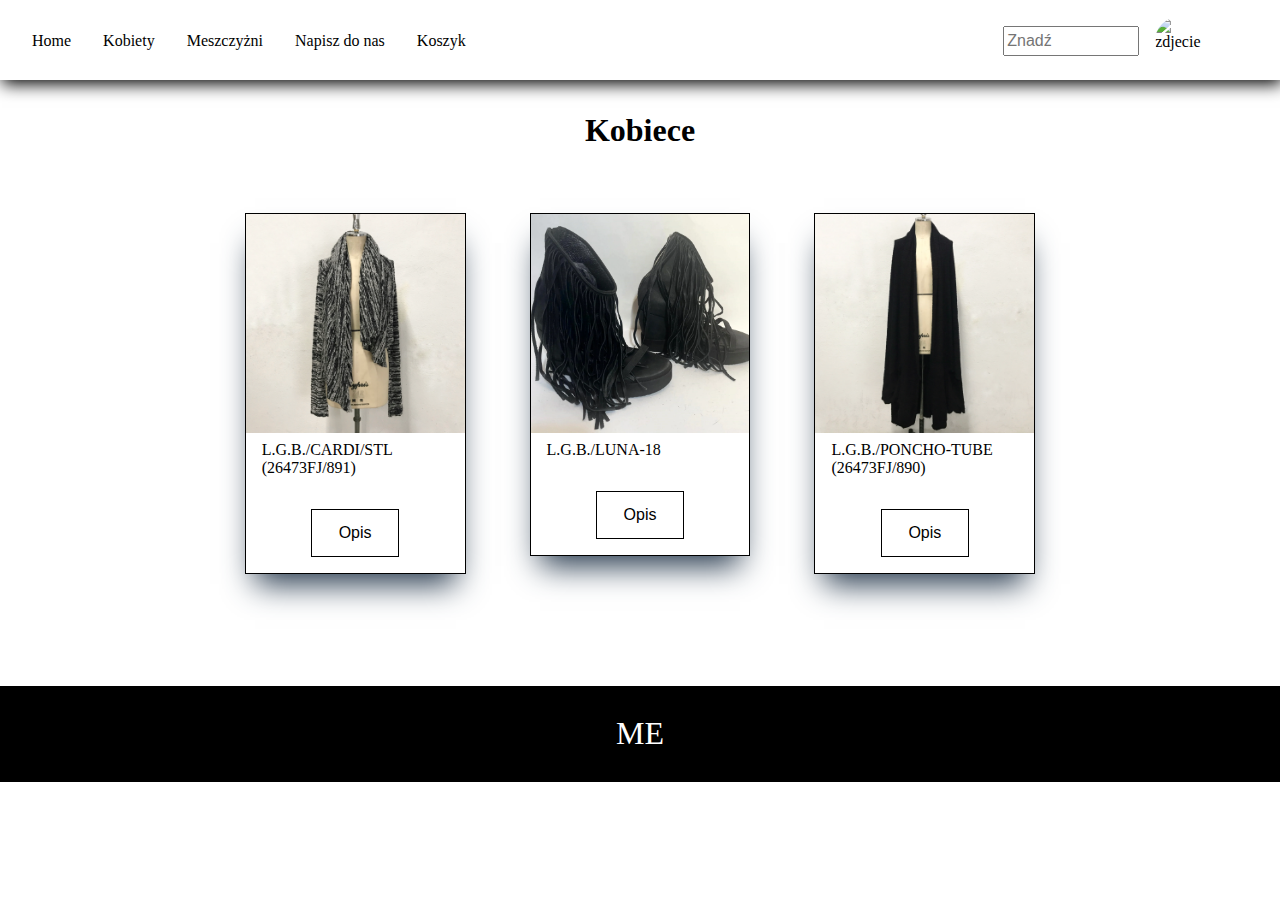
==== woman.html @ 9ca39bad "Add files via upload" ====
<!DOCTYPE html>
<html lang="en">
<head>
    <meta charset="UTF-8">
    <meta http-equiv="X-UA-Compatible" content="IE=edge">
    <meta name="viewport" content="width=device-width, initial-scale=1.0">
    <title>Kobiece Ubrania</title>
    <link rel="stylesheet" href="css/style.css">
   
    <script src="js/main.js" defer></script>
    <script src="js/imgToAccSettings.js" defer></script>
    <script src="js/clotheToSite.js" defer></script>
    <style>
   
     </style>

</head>
<body>
  <header>
    <nav>
        <div class="dropdown">
          <img src="https://www.svgrepo.com/show/509382/menu.svg" class="dropbtn" alt="zdjecie" style="border-radius: 10%;width: 3rem; height: 3rem;">
          <div class="dropdownElements">
            <div>
            <a href="index.html" >Home</a>
            <a href="woman.html">Kobiety</a>
           <a href="man.html">Meszczyżni</a>
           <a href="kontakt.html">Napisz do nas</a>
           <a href="cart.html">Koszyk</a>
          </div>
          </div>
        
          </div>
        </div>
      <section class="pc">
        <a href="index.html">Home</a>
            <a href="woman.html">Kobiety</a>
           <a href="man.html">Meszczyżni</a>
           <a href="kontakt.html">Napisz do nas</a>
           <a href="cart.html">Koszyk</a>
      </section>
        <section class="right">
          <input type="text" placeholder="Znadź" >
          <img src="https://i1.sndcdn.com/artworks-TrAtlJS2kLSoMnkD-xExhyg-t500x500.jpg" alt="zdjecie" class="AccImg">
        </section>
    </nav>
</header>

    <main>
        <h2 class="title">Kobiece </h2>
        <section class="clothes">
          
          <article class="clothe">
                
            <img src="css/zdj/Woman.png" alt="zdjecie">
            <p style="width: fit-content;">L.G.B./CARDI/STL (26473FJ/891)</p>
            
            <div class="buttonsInCard">
               <button class="more" id="4"> Opis</button>
               
      
           
            </div>
        </article> 
        <article class="clothe">
                  
          <img src="css/zdj/shoes.png" alt="zdjecie">
          <p style="width: fit-content;">L.G.B./LUNA-18</p>
          
          <div class="buttonsInCard">
             <button class="more" id="5"> Opis</button>
             
       
         
          </div>
      </article> 
      <article class="clothe">
                  
        <img src="css/zdj/Sweater.png" alt="zdjecie">
        <p style="width: fit-content;">L.G.B./PONCHO-TUBE (26473FJ/890)</p>
        
        <div class="buttonsInCard">
           <button class="more" id="6"> Opis</button>
           
        
       
        </div>
    </article> 
    

        </section>
    </main>



    <footer>
      <p>ME</p>
    </footer>

   
</body>
</html>
---- css/style.css ----
body{
    margin: 0%;
    padding: 0%;
    box-sizing: border-box;
    max-height: 100%;
    max-width: 100%;
}
html{
    height: 100%;
    width: 100%;
}
header{
    background-color: rgb(255, 255, 255);
    box-shadow:2px 4px 16px #000;
 height: 5rem;
    position: sticky;
    top:0%;
    left:0%;
    z-index: 100;
}
body *{
    font-size: 1rem;
}

nav{
    display: flex;
    justify-content: space-between;
    padding: 1rem;
    align-items: center;
}
nav>section{
    display: flex;
}
nav>section>a, .dropdownElements>div>a {
    margin: 1rem;
    text-decoration: none;
    color: black;
}

.dropdown{
    display: none;
}

.dropdownElements{
        display: none;
        position: absolute;

    }
.dropdownElements>div{
    display: flex;
    width: 9rem;
    
    flex-direction:column;
    justify-content: center;
    background-color: white;
    
}
.dropdownElements>div>*{
    margin: 1rem;
}

@media (max-width:3000px){
    .clothe{
        width:18%
    }
    .pc{
        display: flex;
    }
    .dropdown{
        display: none;
    }
    
}
@media (max-height:2000px){
    .clothe{
        height: 25%;
    }
    .clothe>p{
        font-size: 3rem;  
    }
}
@media (max-width:1200px){
    .clothe{
        width:40%
    }
    
}
@media (max-height:1400px){
    .clothe{
        height: 18%;
    }
    .clothe>p{
        font-size: 2rem;  
    }
}

@media (max-width:800px){
   .clothe{
    width: 70%;
   }


    .pc{
        display: none;
    }
    .dropdown{
        display: block;
    }
    
}

@media (max-height:1000px){
    .clothe{
        height: 15%;
    }
    .clothe>p{
        font-size: 1rem;  
    }
}



.right{
    position: absolute;
    right: 6%;
    display: flex;
    justify-content: center;
    align-items: center;
}
.right>input {
    width: 8rem;
     height: 1.5rem;
}
.AccImg{
    width: 48px;
    height: 48px;
    border-radius: 100%;
    margin-left: 1rem;

}


.clothes{
    display: flex;
    margin: 2rem;
    flex-wrap: wrap;
   justify-content: center;
}




.clothe{

   
    border: 1px solid black;
    margin: 2rem;
   display: flex;
   flex-direction: column;
   box-shadow: rgb(38, 57, 77) 0px 20px 30px -10px;
   
}

.clothe>p{
    margin-top: 0.5rem;
    margin-left: 1rem;
    
}
.clothe>a{
    margin-left: 1rem;
    color: #000;
    
}
.clothe>img{
    width: 100%;
    height: 60%;
    

}
.buttonsInCard{
    margin-top: 1rem;
   display: flex;
   justify-content:space-around ;
}
.buttonsInCard>*{
    width: 40%;
    height: 3rem;
    margin-bottom: 1rem;
   border: none;
    text-align: center;
    text-decoration: none;
    display: inline-block;
    
}

.more{
    background-color: rgb(255, 255, 255);
    display: block;
    border:1px solid black;
    color: rgb(0, 0, 0);
}
.more:hover{
        background-color: rgb(255, 255, 255);
    color: red;
    border:1px solid red;
    
}




.slider{
   display: flex;
   justify-content: center;
    width: 100%;
    height: fit-content;
    margin-top: 1rem;
}
.slider{
    margin-bottom: 4rem;
}
.slideshow-container{
    
    display: flex;
    justify-content: center;
}

main>main{
    margin-top: 2rem;
    height: fit-content;
    width: 100%;
}
footer{
    background-color: #000;
    height: 6rem;
    margin-top: 5rem;
    width: 100%;
     display: flex;
    flex-direction: column;
    justify-content: center;
}
footer>p{
 
    text-align: center;
    color: white;
    font-size: 2rem;
    margin: 2rem;
}
.title{
    
   text-align: center;
    font-size: 2rem;
    margin-top: 2rem;


}

@media (max-width:1400px) {
    footer{
        position:relative;
        
    }
}

#photo1,#photo2,#photo3{
    /* height: 51rem; */
    display: flex;
    flex-basis: 50%;
}
@media (max-width:800px){

        main{
            width: 100%;
        }
        .clothes>article>p{
            font-size: 0.6rem;
        }
        .clothes>article>div>button{
            font-size: 0.6rem;
        }
        #photo1,#photo2,#photo3{
            /* height: 51rem; */
            display: flex;
            flex-basis: 100%;
        }
}
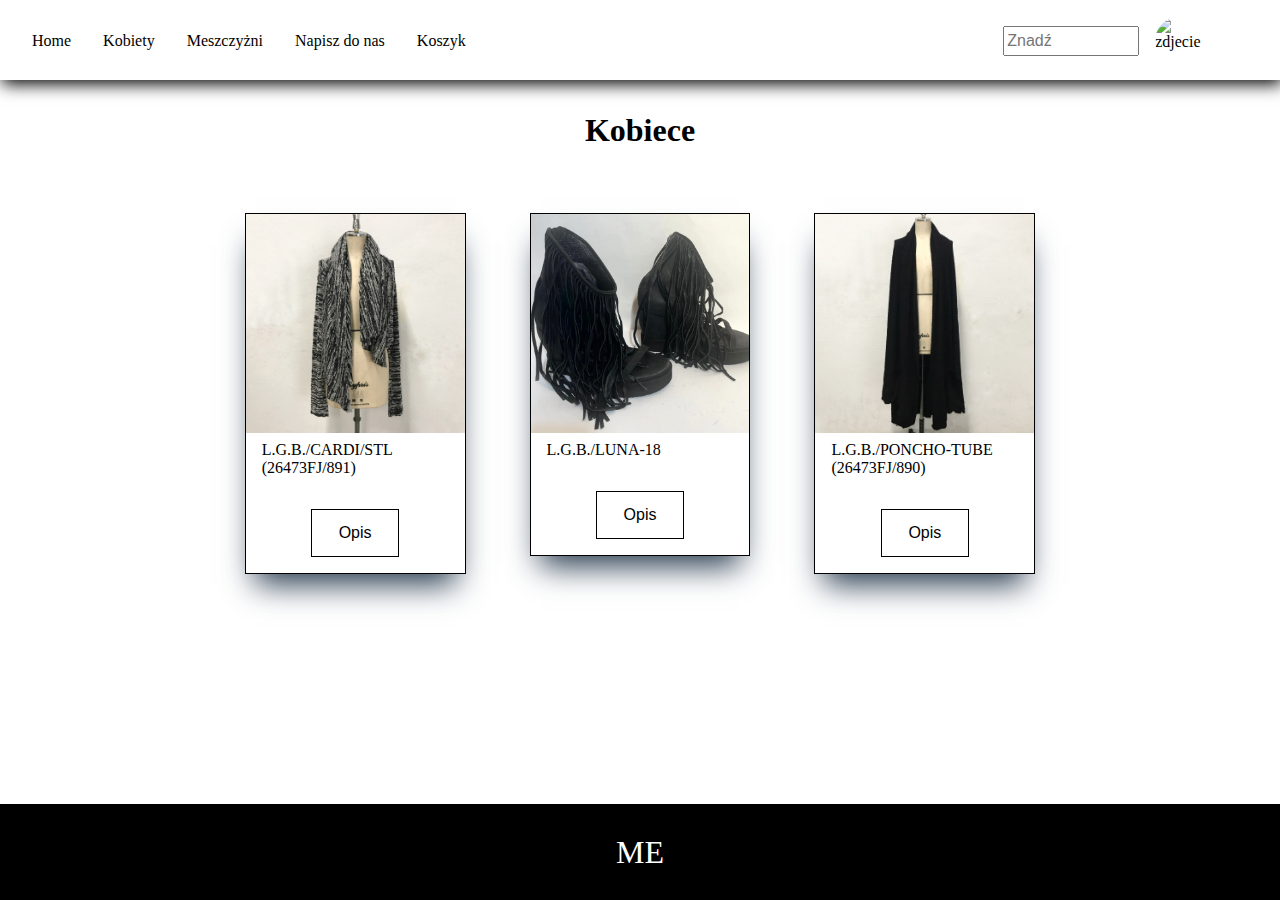
==== commit 9c92abe1: "Add files via upload" ====
--- a/woman.html
+++ b/woman.html
@@ -6,7 +6,7 @@
     <meta name="viewport" content="width=device-width, initial-scale=1.0">
     <title>Kobiece Ubrania</title>
     <link rel="stylesheet" href="css/style.css">
-   
+    <link rel="stylesheet" href="css/M_and_W.css">
     <script src="js/main.js" defer></script>
     <script src="js/imgToAccSettings.js" defer></script>
     <script src="js/clotheToSite.js" defer></script>
--- a/css/style.css
+++ b/css/style.css
@@ -1,295 +1,258 @@
-
-
-body{
-    margin: 0%;
-    padding: 0%;
-    box-sizing: border-box;
-    max-height: 100%;
-    max-width: 100%;
-}
-html{
-    height: 100%;
+body {
+  margin: 0%;
+  padding: 0%;
+  box-sizing: border-box;
+  max-height: 100%;
+  max-width: 100%;
+}
+html {
+  height: 100%;
+  width: 100%;
+}
+header {
+  background-color: rgb(255, 255, 255);
+  box-shadow: 2px 4px 16px #000;
+  height: 5rem;
+  position: sticky;
+  top: 0%;
+  left: 0%;
+  z-index: 100;
+}
+body * {
+  font-size: 1rem;
+}
+main > main {
+  margin-top: 2rem;
+  height: fit-content;
+  width: 100%;
+}
+nav {
+  display: flex;
+  justify-content: space-between;
+  padding: 1rem;
+  align-items: center;
+}
+nav > section {
+  display: flex;
+}
+nav > section > a,
+.dropdownElements > div > a {
+  margin: 1rem;
+  text-decoration: none;
+  color: black;
+}
+
+.dropdown {
+  display: none;
+}
+
+.dropdownElements {
+  display: none;
+  position: absolute;
+}
+.dropdownElements > div {
+  display: flex;
+  width: 9rem;
+
+  flex-direction: column;
+  justify-content: center;
+  background-color: white;
+}
+.dropdownElements > div > * {
+  margin: 1rem;
+}
+
+@media (max-width: 3000px) {
+  .clothe {
+    width: 18%;
+  }
+  .pc {
+    display: flex;
+  }
+  .dropdown {
+    display: none;
+  }
+}
+@media (max-height: 2000px) {
+  .clothe {
+    height: 25%;
+  }
+  .clothe > p {
+    font-size: 3rem;
+  }
+}
+@media (max-width: 1200px) {
+  .clothe {
+    width: 40%;
+  }
+}
+@media (max-height: 1400px) {
+  .clothe {
+    height: 18%;
+  }
+  .clothe > p {
+    font-size: 2rem;
+  }
+}
+
+@media (max-width: 800px) {
+  .clothe {
+    width: 70%;
+  }
+
+  .pc {
+    display: none;
+  }
+  .dropdown {
+    display: block;
+  }
+}
+
+@media (max-height: 1000px) {
+  .clothe {
+    height: 15%;
+  }
+  .clothe > p {
+    font-size: 1rem;
+  }
+}
+
+.right {
+  position: absolute;
+  right: 6%;
+  display: flex;
+  justify-content: center;
+  align-items: center;
+}
+.right > input {
+  width: 8rem;
+  height: 1.5rem;
+}
+.AccImg {
+  width: 48px;
+  height: 48px;
+  border-radius: 100%;
+  margin-left: 1rem;
+}
+
+.clothes {
+  display: flex;
+  margin: 2rem;
+  flex-wrap: wrap;
+  justify-content: center;
+}
+
+.clothe {
+  border: 1px solid black;
+  margin: 2rem;
+  display: flex;
+  flex-direction: column;
+  box-shadow: rgb(38, 57, 77) 0px 20px 30px -10px;
+}
+
+.clothe > p {
+  margin-top: 0.5rem;
+  margin-left: 1rem;
+}
+.clothe > a {
+  margin-left: 1rem;
+  color: #000;
+}
+.clothe > img {
+  width: 100%;
+  height: 60%;
+}
+.buttonsInCard {
+  margin-top: 1rem;
+  display: flex;
+  justify-content: space-around;
+}
+.buttonsInCard > * {
+  width: 40%;
+  height: 3rem;
+  margin-bottom: 1rem;
+  border: none;
+  text-align: center;
+  text-decoration: none;
+  display: inline-block;
+}
+
+.more {
+  background-color: rgb(255, 255, 255);
+  display: block;
+  border: 1px solid black;
+  color: rgb(0, 0, 0);
+}
+.more:hover {
+  background-color: rgb(255, 255, 255);
+  color: red;
+  border: 1px solid red;
+}
+
+.slider {
+  display: flex;
+  justify-content: center;
+  width: 100%;
+  height: fit-content;
+  margin-top: 1rem;
+}
+.slider {
+  margin-bottom: 4rem;
+}
+.slideshow-container {
+  display: flex;
+  justify-content: center;
+}
+
+footer {
+  background-color: #000;
+  height: 6rem;
+  margin-top: 5rem;
+  width: 100%;
+  display: flex;
+  flex-direction: column;
+  justify-content: center;
+}
+footer > p {
+  text-align: center;
+  color: white;
+  font-size: 2rem;
+  margin: 2rem;
+}
+.title {
+  text-align: center;
+  font-size: 2rem;
+  margin-top: 2rem;
+}
+
+@media (max-width: 1400px) {
+  footer {
+    position: relative;
+  }
+}
+
+#photo1,
+#photo2,
+#photo3 {
+  /* height: 51rem; */
+  display: flex;
+  flex-basis: 50%;
+}
+@media (max-width: 800px) {
+  main {
     width: 100%;
-}
-header{
-    background-color: rgb(255, 255, 255);
-    box-shadow:2px 4px 16px #000;
- height: 5rem;
-    position: sticky;
-    top:0%;
-    left:0%;
-    z-index: 100;
-}
-body *{
-    font-size: 1rem;
-}
-
-nav{
-    display: flex;
-    justify-content: space-between;
-    padding: 1rem;
-    align-items: center;
-}
-nav>section{
-    display: flex;
-}
-nav>section>a, .dropdownElements>div>a {
-    margin: 1rem;
-    text-decoration: none;
-    color: black;
-}
-
-.dropdown{
-    display: none;
-}
-
-.dropdownElements{
-        display: none;
-        position: absolute;
-
-    }
-.dropdownElements>div{
-    display: flex;
-    width: 9rem;
-    
-    flex-direction:column;
-    justify-content: center;
-    background-color: white;
-    
-}
-.dropdownElements>div>*{
-    margin: 1rem;
-}
-
-@media (max-width:3000px){
-    .clothe{
-        width:18%
-    }
-    .pc{
-        display: flex;
-    }
-    .dropdown{
-        display: none;
-    }
-    
-}
-@media (max-height:2000px){
-    .clothe{
-        height: 25%;
-    }
-    .clothe>p{
-        font-size: 3rem;  
-    }
-}
-@media (max-width:1200px){
-    .clothe{
-        width:40%
-    }
-    
-}
-@media (max-height:1400px){
-    .clothe{
-        height: 18%;
-    }
-    .clothe>p{
-        font-size: 2rem;  
-    }
-}
-
-@media (max-width:800px){
-   .clothe{
-    width: 70%;
-   }
-
-
-    .pc{
-        display: none;
-    }
-    .dropdown{
-        display: block;
-    }
-    
-}
-
-@media (max-height:1000px){
-    .clothe{
-        height: 15%;
-    }
-    .clothe>p{
-        font-size: 1rem;  
-    }
-}
-
-
-
-.right{
-    position: absolute;
-    right: 6%;
-    display: flex;
-    justify-content: center;
-    align-items: center;
-}
-.right>input {
-    width: 8rem;
-     height: 1.5rem;
-}
-.AccImg{
-    width: 48px;
-    height: 48px;
-    border-radius: 100%;
-    margin-left: 1rem;
-
-}
-
-
-.clothes{
-    display: flex;
-    margin: 2rem;
-    flex-wrap: wrap;
-   justify-content: center;
-}
-
-
-
-
-.clothe{
-
-   
-    border: 1px solid black;
-    margin: 2rem;
-   display: flex;
-   flex-direction: column;
-   box-shadow: rgb(38, 57, 77) 0px 20px 30px -10px;
-   
-}
-
-.clothe>p{
-    margin-top: 0.5rem;
-    margin-left: 1rem;
-    
-}
-.clothe>a{
-    margin-left: 1rem;
-    color: #000;
-    
-}
-.clothe>img{
-    width: 100%;
-    height: 60%;
-    
-
-}
-.buttonsInCard{
-    margin-top: 1rem;
-   display: flex;
-   justify-content:space-around ;
-}
-.buttonsInCard>*{
-    width: 40%;
-    height: 3rem;
-    margin-bottom: 1rem;
-   border: none;
-    text-align: center;
-    text-decoration: none;
-    display: inline-block;
-    
-}
-
-.more{
-    background-color: rgb(255, 255, 255);
-    display: block;
-    border:1px solid black;
-    color: rgb(0, 0, 0);
-}
-.more:hover{
-        background-color: rgb(255, 255, 255);
-    color: red;
-    border:1px solid red;
-    
-}
-
-
-
-
-.slider{
-   display: flex;
-   justify-content: center;
-    width: 100%;
-    height: fit-content;
-    margin-top: 1rem;
-}
-.slider{
-    margin-bottom: 4rem;
-}
-.slideshow-container{
-    
-    display: flex;
-    justify-content: center;
-}
-
-main>main{
-    margin-top: 2rem;
-    height: fit-content;
-    width: 100%;
-}
-footer{
-    background-color: #000;
-    height: 6rem;
-    margin-top: 5rem;
-    width: 100%;
-     display: flex;
-    flex-direction: column;
-    justify-content: center;
-}
-footer>p{
- 
-    text-align: center;
-    color: white;
-    font-size: 2rem;
-    margin: 2rem;
-}
-.title{
-    
-   text-align: center;
-    font-size: 2rem;
-    margin-top: 2rem;
-
-
-}
-
-@media (max-width:1400px) {
-    footer{
-        position:relative;
-        
-    }
-}
-
-#photo1,#photo2,#photo3{
+  }
+  .clothes > article > p {
+    font-size: 0.6rem;
+  }
+  .clothes > article > div > button {
+    font-size: 0.6rem;
+  }
+  #photo1,
+  #photo2,
+  #photo3 {
     /* height: 51rem; */
     display: flex;
-    flex-basis: 50%;
-}
-@media (max-width:800px){
-
-        main{
-            width: 100%;
-        }
-        .clothes>article>p{
-            font-size: 0.6rem;
-        }
-        .clothes>article>div>button{
-            font-size: 0.6rem;
-        }
-        #photo1,#photo2,#photo3{
-            /* height: 51rem; */
-            display: flex;
-            flex-basis: 100%;
-        }
-}
-
-
-
-
-
-
-
+    flex-basis: 100%;
+  }
+}
--- a/css/M_and_W.css
+++ b/css/M_and_W.css
@@ -0,0 +1,14 @@
+
+
+footer{
+    position: absolute;
+    bottom: 0%;
+  }
+
+
+@media (max-width: 1200px) {
+    footer {
+      position: relative;
+    }
+  }
+  